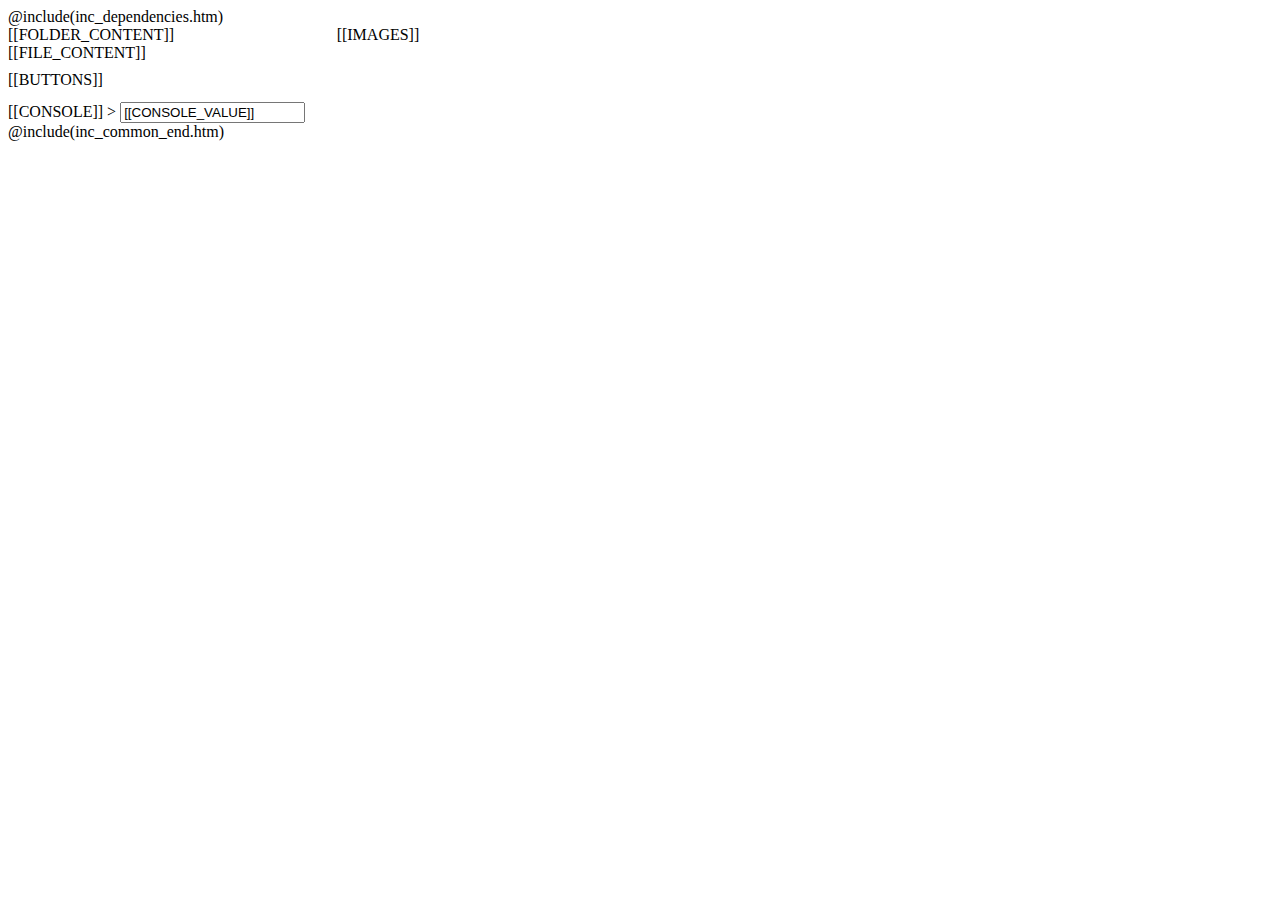
==== server/index.htm @ 70023cf5 "Enable folder editing" ====
<!DOCTYPE html>
<html lang="en">

	<head>
		<meta charset="utf-8">

		<title>Browser by A Softer Space</title>

		<meta name="keywords" content="browser">

		<meta name="description" content="A general entrypoint to files and folders on a computer.">

		@include(inc_dependencies.htm)
	</head>

	<body>
		<script>
			window.data = [[DATA]]
		</script>

		<div id="mainContent" style="overflow: hidden;">
			<div id="folderContainer" style="width: 25%; height: 99%; white-space: nowrap; float: left; overflow-y: scroll; overflow-x: auto; margin-right: 1%;">
				[[FOLDER_CONTENT]]
			</div>

			<textarea id="folderTextarea" wrap="off" style="display:none;" oninput="browser.folderChanged()">
			</textarea>

			[[IMAGES]]

			<div id="fileContentContainer">
				[[FILE_CONTENT]]
			</div>

			<textarea id="fileContentTextarea" style="display:none;" oninput="browser.entryChanged()">
			</textarea>

			<div style="height: 1%; padding-top: 7pt;" class="buttonBar">
				[[BUTTONS]]
			</div>

			<div id="consoleContainer" style="height: 3%; margin-top: 1%; overflow-y: scroll; overflow-x: auto;">
				[[CONSOLE]]
				&gt;
				<input id="consoleInput" type="text" value="[[CONSOLE_VALUE]]" />
			</div>

			<div id="modalBackground" style="position: fixed; display: none; z-index: 500;top: 0;right: 0;left: 0;bottom: 0;background: black;opacity: 0.65;"
				onclick="browser.closeUploadModal()">
				&nbsp;
			</div>

			<div id="uploadFileModal" style="display: none; position: fixed; top: 35%; left: 35%; z-index: 1000;">
				<form action="/uploadFile" enctype="multipart/form-data" method="POST">
					<input type="file" id="uploadFile_file" name="file">
					<input type="hidden" id="uploadFile_filename" name="filename">
					<input type="hidden" name="path" value="[[PATH]]">
					<input type="submit">
				</form>
			</div>

			<script>
				document.getElementById('uploadFile_file').onchange = function() {
					var filename = document.getElementById('uploadFile_file').value;
					var pos = filename.lastIndexOf("\\");
					if (!(pos < 0)) {
						filename = filename.substring(pos + 1);
					}
					pos = filename.lastIndexOf("/");
					if (!(pos < 0)) {
						filename = filename.substring(pos + 1);
					}
					document.getElementById('uploadFile_filename').value = filename;
				}

				var startupFunc = function() {
					var el = document.getElementById("consoleInput");
					if (el) {
						el.addEventListener("keyup", function(e) {
							e.preventDefault();
							if (e.keyCode === 13) {
								var newUrl = "/?path=" + encodeURIComponent(window.data.path);
								if (window.data.file) {
									newUrl += "&file=" + encodeURIComponent(window.data.file);
								}
								newUrl += "&console=" + encodeURIComponent(document.getElementById("consoleInput").value);
								window.location.href = newUrl;
							}
						});
					}

					el = document.getElementById("consoleContainer");
					if (el) {
						el.scrollTop = el.scrollHeight;
					}
				};
				startupFunc();
				window.setTimeout(startupFunc, 250);
				window.setTimeout(startupFunc, 500);
				window.setTimeout(startupFunc, 1000);

				[[EXTRA_MESSAGE]]
			</script>
		</div>

		@include(inc_common_end.htm)
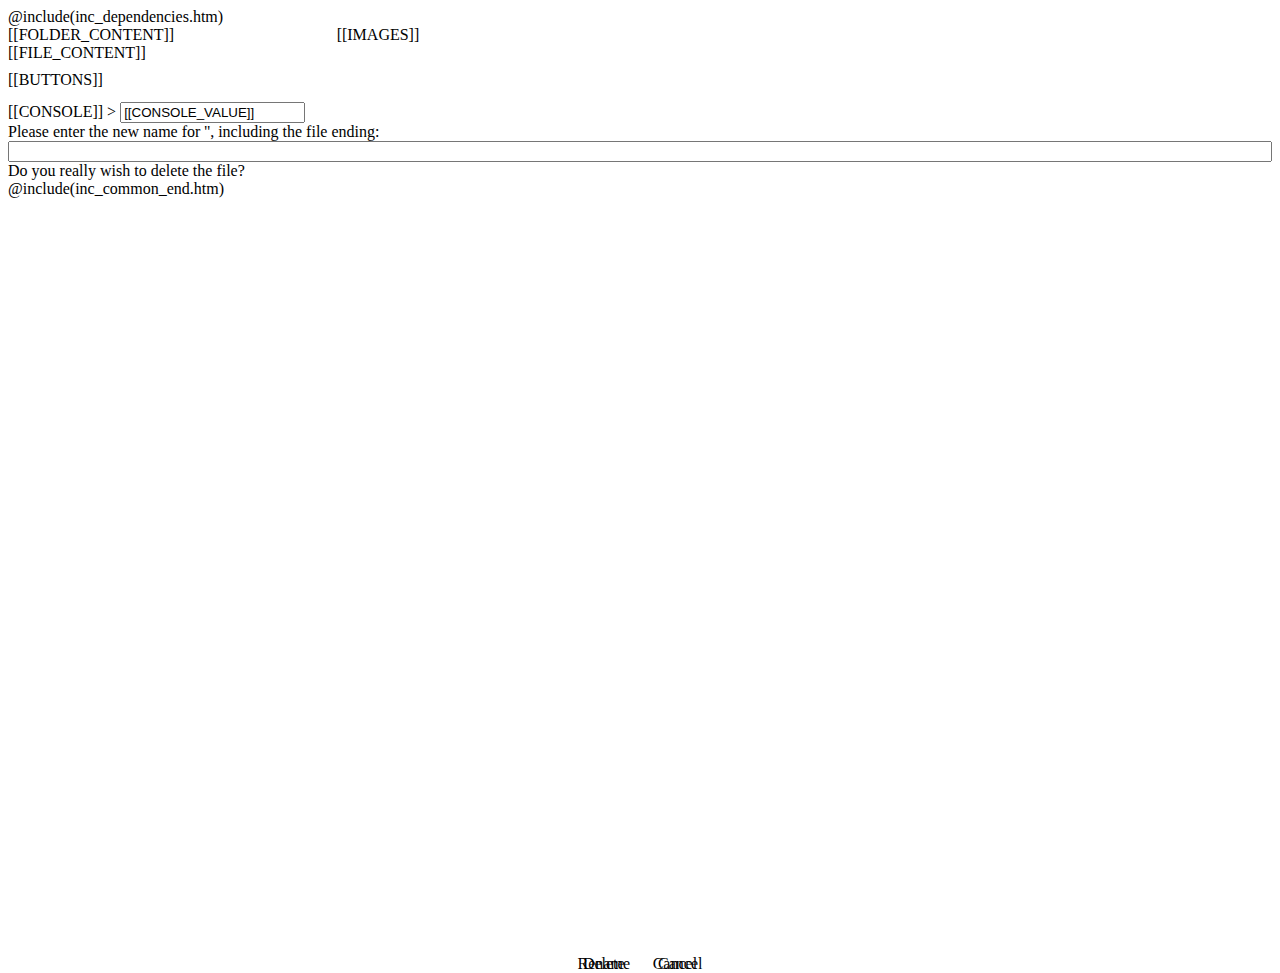
==== commit 73e2a699: "Enable renaming files" ====
--- a/server/index.htm
+++ b/server/index.htm
@@ -103,4 +103,33 @@
 			</script>
 		</div>
 
+		<div id="renameDeleteModalBackground" style="position: fixed; display: none; z-index: 500;top: 0;right: 0;left: 0;bottom: 0;background: black;opacity: 0.65;">
+			&nbsp;
+		</div>
+
+		<div class="modal" id="renameModal">
+			<div id="renameText">
+				Please enter the new name for '<span id='renameTextFileName'></span>', including the file ending:
+			</div>
+			<div>
+				<input id="renameInput" value="" style='width: 100%; box-sizing: border-box;' />
+			</div>
+			<div class="buttonBar modal" style="position: absolute;left: 200pt;right: 200pt;display: block;top: unset;bottom: -55pt; text-align: center;">
+				<span class="button" onclick="browser.doRename()">Rename</span>
+				&nbsp;&nbsp;&nbsp;&nbsp;&nbsp;
+				<span class="button" onclick="browser.closeRenameModal()">Cancel</span>
+			</div>
+		</div>
+
+		<div class="modal" id="deleteModal">
+			<div id="deleteText">
+				Do you really wish to delete the file?
+			</div>
+			<div class="buttonBar modal" style="position: absolute;left: 200pt;right: 200pt;display: block;top: unset;bottom: -55pt; text-align: center;">
+				<span class="button" onclick="browser.doDelete()">Delete</span>
+				&nbsp;&nbsp;&nbsp;&nbsp;&nbsp;
+				<span class="button" onclick="browser.closeDeleteModal()">Cancel</span>
+			</div>
+		</div>
+
 		@include(inc_common_end.htm)
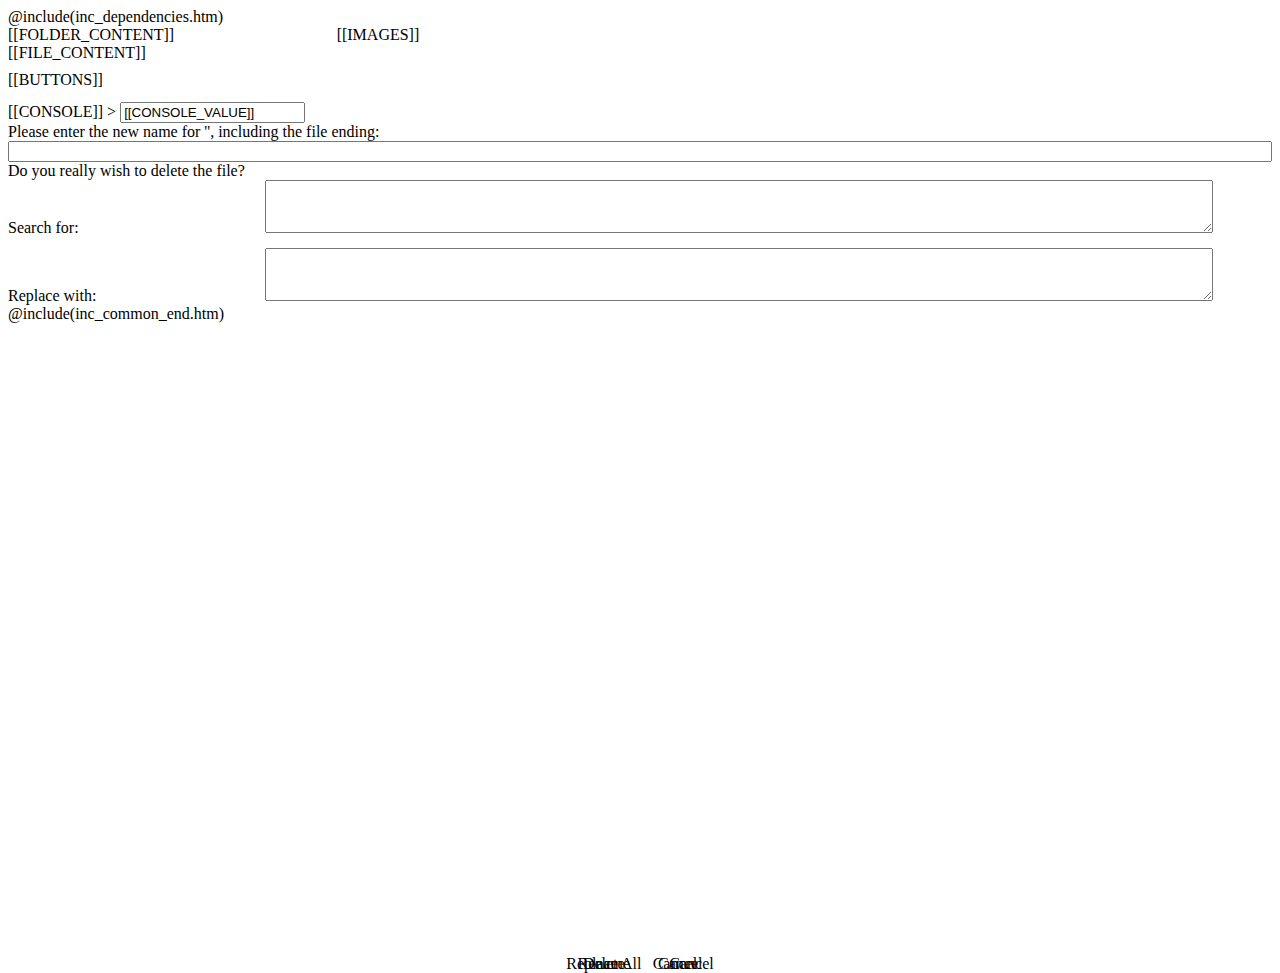
==== commit 02fb75b3: "Add search+replace" ====
--- a/server/index.htm
+++ b/server/index.htm
@@ -132,4 +132,20 @@
 			</div>
 		</div>
 
+		<div class="modal" id="searchReplaceModal">
+			<div style="margin-bottom:8pt;">
+				<span style="width: 20%; display:inline-block;">Search for:</span>
+				<textarea id="searchReplaceSearchInput" value="" style='width: 75%; height: 40pt; box-sizing: border-box;'></textarea>
+			</div>
+			<div>
+				<span style="width: 20%; display:inline-block;">Replace with:</span>
+				<textarea id="searchReplaceReplaceInput" value="" style='width: 75%; height: 40pt; box-sizing: border-box;'></textarea>
+			</div>
+			<div class="buttonBar modal" style="position: absolute;left: 200pt;right: 200pt;display: block;top: unset;bottom: -55pt; text-align: center;">
+				<span class="button" onclick="browser.doSearchReplace()">Replace All</span>
+				&nbsp;&nbsp;&nbsp;&nbsp;&nbsp;
+				<span class="button" onclick="browser.closeSearchReplaceModal()">Cancel</span>
+			</div>
+		</div>
+
 		@include(inc_common_end.htm)
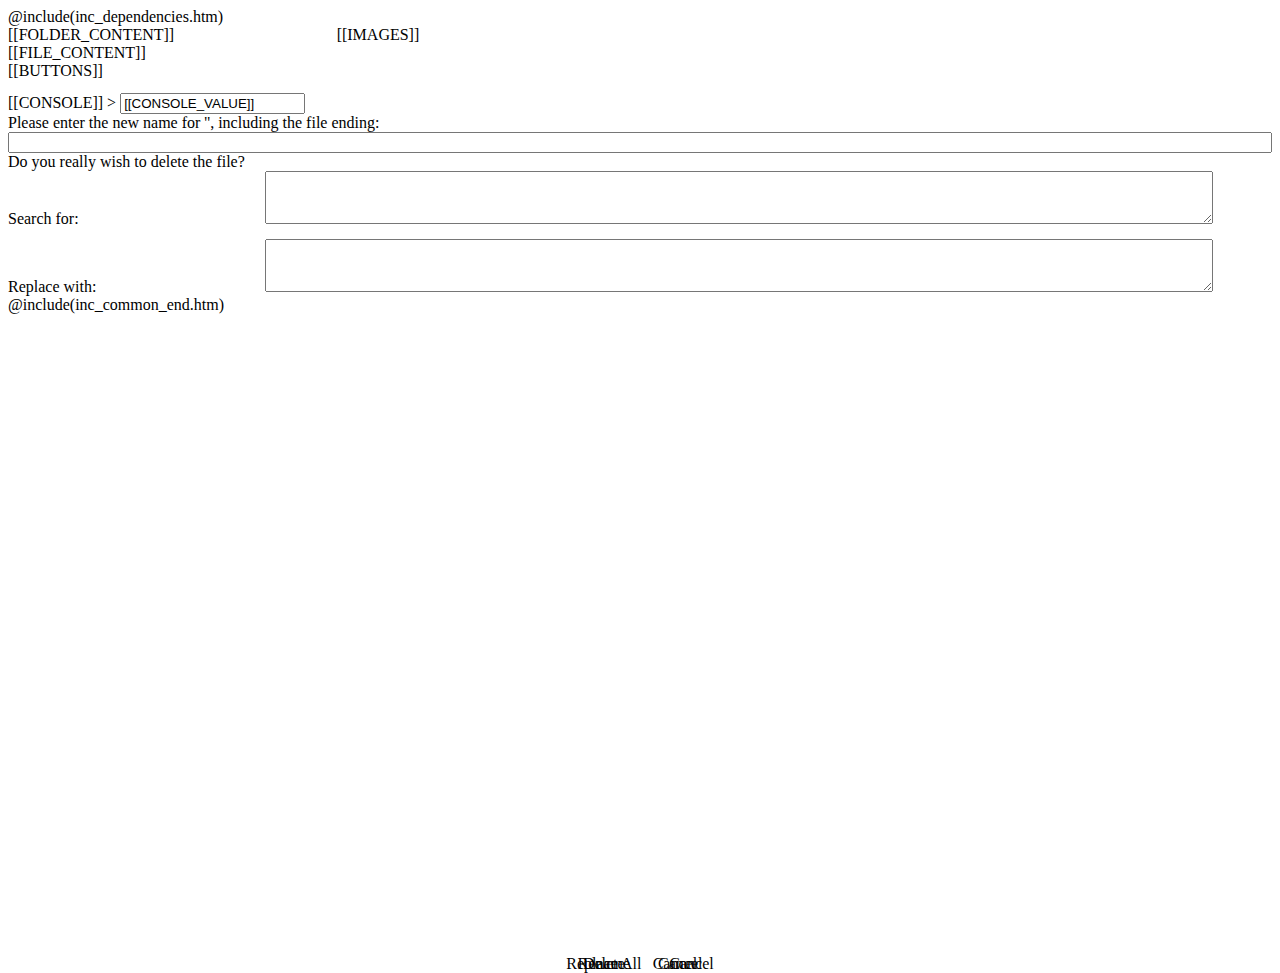
==== commit 1e841ed4: "Fix button movement" ====
--- a/server/index.htm
+++ b/server/index.htm
@@ -4,7 +4,7 @@
 	<head>
 		<meta charset="utf-8">
 
-		<title>Browser by A Softer Space</title>
+		<title>[[TITLE]]</title>
 
 		<meta name="keywords" content="browser">
 
@@ -35,9 +35,7 @@
 			<textarea id="fileContentTextarea" style="display:none;" oninput="browser.entryChanged()">
 			</textarea>
 
-			<div style="height: 1%; padding-top: 7pt;" class="buttonBar">
-				[[BUTTONS]]
-			</div>
+			[[BUTTONS]]
 
 			<div id="consoleContainer" style="height: 3%; margin-top: 1%; overflow-y: scroll; overflow-x: auto;">
 				[[CONSOLE]]
@@ -107,6 +105,14 @@
 			&nbsp;
 		</div>
 
+		<div class="modal" id="crossReferenceModal" style="display: none; position: fixed; top: 2%; right: 2%; bottom: 2%; left: 2%; z-index: 1000;">
+			<div id="crossRefResultArea" style="height: 98%; overflow-y: scroll;" class="scrollable">
+			</div>
+			<div class="buttonBar modal" style="position: absolute;left: 200pt;right: 200pt;display: block;top: unset;bottom: 2pt; padding: 5pt; text-align: center;">
+				<span class="button" onclick="browser.closeCrossReferenceModal()">Done</span>
+			</div>
+		</div>
+
 		<div class="modal" id="renameModal">
 			<div id="renameText">
 				Please enter the new name for '<span id='renameTextFileName'></span>', including the file ending:
